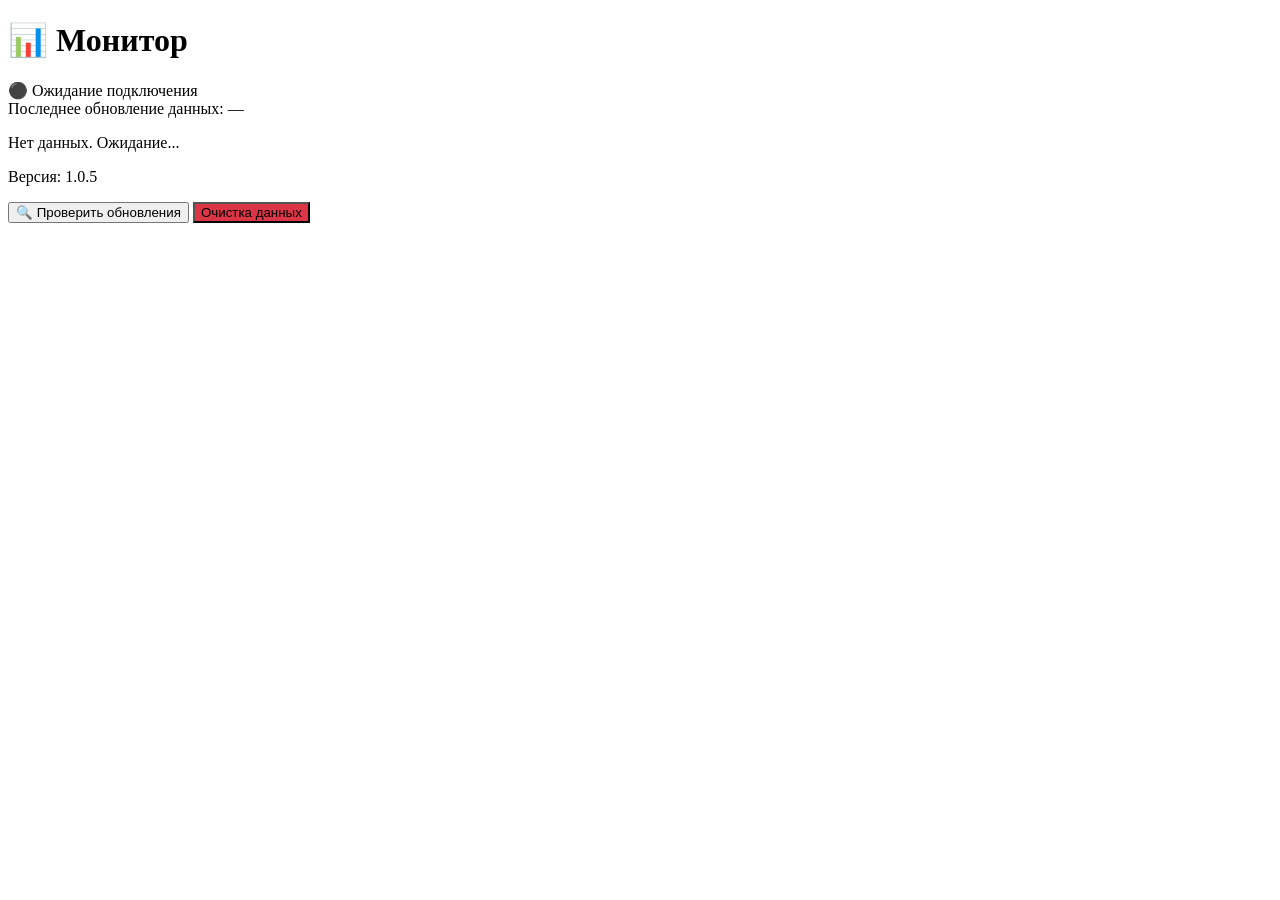
==== index.html @ 25760240 "Access code to extended page" ====
<!DOCTYPE html>
<html lang="ru">
<head>
    <meta charset="UTF-8">
    <meta name="viewport" content="width=device-width, initial-scale=1.0, maximum-scale=1.0, user-scalable=no">
    <title>MQTT Monitor</title>
    
    <!-- PWA Meta tags -->
    <meta name="theme-color" content="#667eea">
    <meta name="apple-mobile-web-app-capable" content="yes">
    <meta name="apple-mobile-web-app-status-bar-style" content="black-translucent">
    <meta name="apple-mobile-web-app-title" content="MQTT Monitor">
    <meta name="description" content="Мониторинг датчиков MQTT">
    
    <!-- Manifest -->
    <link rel="manifest" href="/mqmon/manifest.json">
    <link rel="icon" type="image/x-icon" href="/mqmon/favicon.ico">
    <link rel="apple-touch-icon" href="/mqmon/icons/icon-192.png">
    
    <!-- CSS -->
    <link rel="stylesheet" href="/mqmon/css/style.css">
    
    <!-- Paho MQTT -->
    <script src="/mqmon/js/paho-mqtt.js"></script>
</head>
<body>
    <div class="container">
        <header>
            <h1>📊 Монитор</h1>
            <div class="status-bar">
                <span id="mqtt-status" class="status disconnected">⚫ Ожидание подключения</span>
            </div>
            <div id="last-update" class="last-update">
                Последнее обновление данных: <span id="update-time">—</span>
            </div>
        </header>

        <main>
            <div id="sensors-data" class="sensors-grid">
                <p class="no-data">Нет данных. Ожидание...</p>
            </div>
        </main>

        <footer>
            <p>Версия: <span id="app-version">1.0.5</span></p>
            <button id="check-updates" class="btn">🔍 Проверить обновления</button>
            <button id="hard-reset" class="btn" style="background: #dc3545;">Очистка данных</button>
        </footer>
    </div>

    <!-- App JS -->
    <script src="/mqmon/js/app.js"></script>
    
    <!-- Service Worker -->
    <script>
        if ('serviceWorker' in navigator) {
            window.addEventListener('load', async () => {
                try {
                    const registration = await navigator.serviceWorker.register('/mqmon/sw.js', {
                        scope: '/mqmon/'
                    });
                    console.log('ServiceWorker registered:', registration);
                    
                    window.addEventListener('online', () => {
                        console.log('🟢 Back online');
                        window.app?.checkForUpdates?.(false);
                    });
                } catch (error) {
                    console.log('ServiceWorker registration failed:', error);
                }
            });
        }
    </script>
</body>
</html>
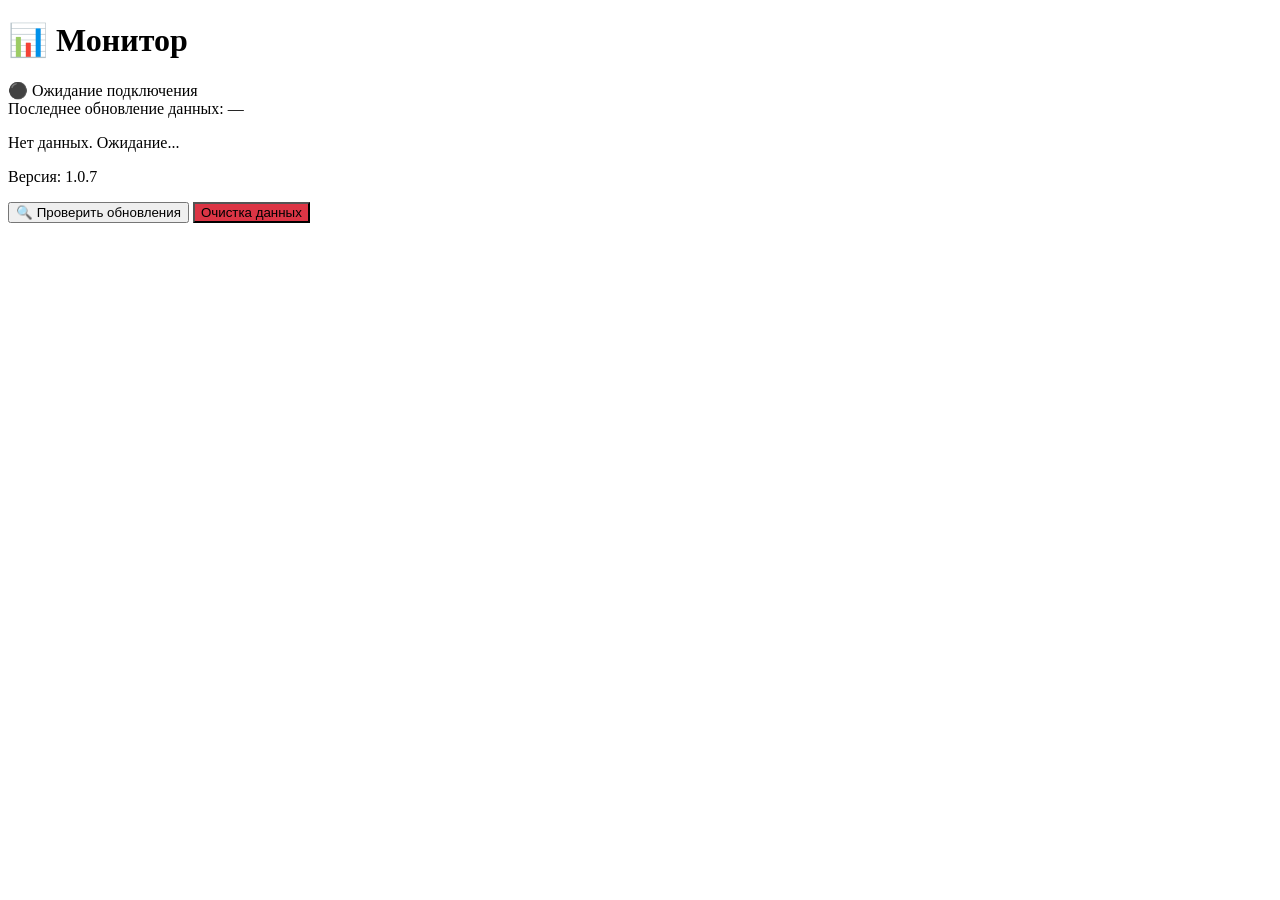
==== commit d07d66ec: "Version changed" ====
--- a/index.html
+++ b/index.html
@@ -42,7 +42,7 @@
         </main>
 
         <footer>
-            <p>Версия: <span id="app-version">1.0.5</span></p>
+            <p>Версия: <span id="app-version">1.0.7</span></p>
             <button id="check-updates" class="btn">🔍 Проверить обновления</button>
             <button id="hard-reset" class="btn" style="background: #dc3545;">Очистка данных</button>
         </footer>
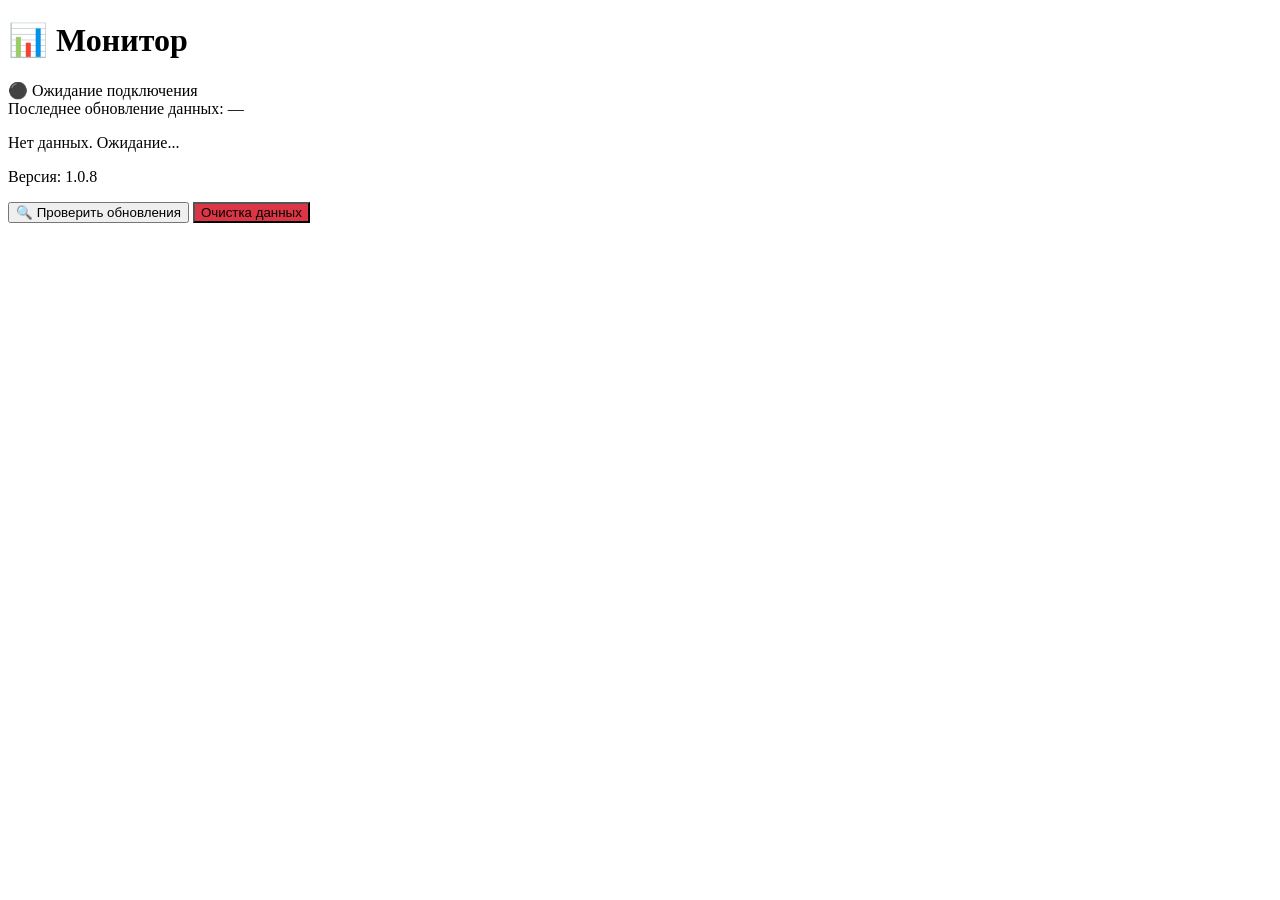
==== commit 58d32384: "ver. 1.0.8 manage access to private topic; decrease font size of data; fix time update" ====
--- a/index.html
+++ b/index.html
@@ -42,7 +42,7 @@
         </main>
 
         <footer>
-            <p>Версия: <span id="app-version">1.0.7</span></p>
+            <p>Версия: <span id="app-version">1.0.8</span></p>
             <button id="check-updates" class="btn">🔍 Проверить обновления</button>
             <button id="hard-reset" class="btn" style="background: #dc3545;">Очистка данных</button>
         </footer>
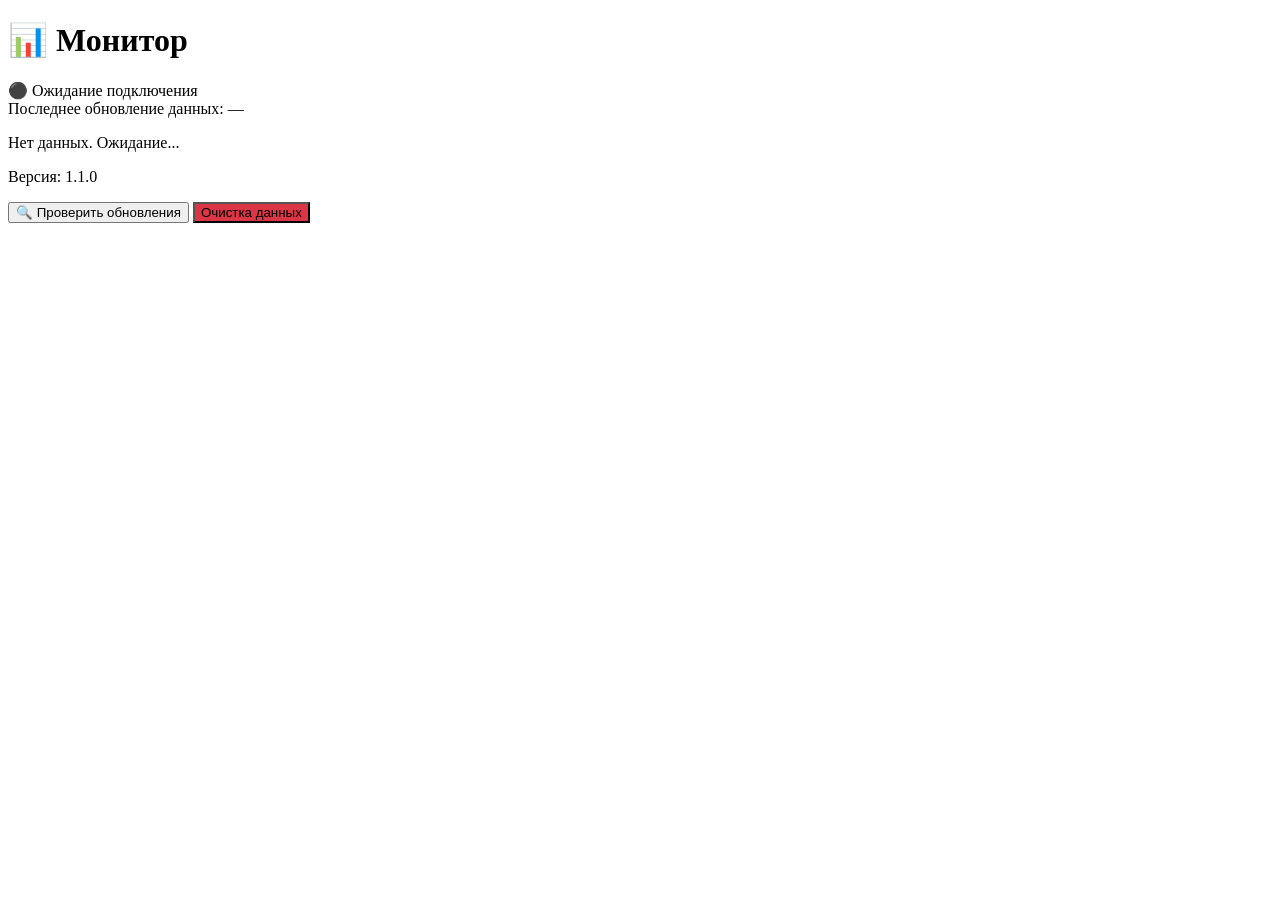
==== commit 06d55575: "fix updating" ====
--- a/index.html
+++ b/index.html
@@ -42,7 +42,7 @@
         </main>
 
         <footer>
-            <p>Версия: <span id="app-version">1.0.8</span></p>
+            <p>Версия: <span id="app-version">1.1.0</span></p>
             <button id="check-updates" class="btn">🔍 Проверить обновления</button>
             <button id="hard-reset" class="btn" style="background: #dc3545;">Очистка данных</button>
         </footer>
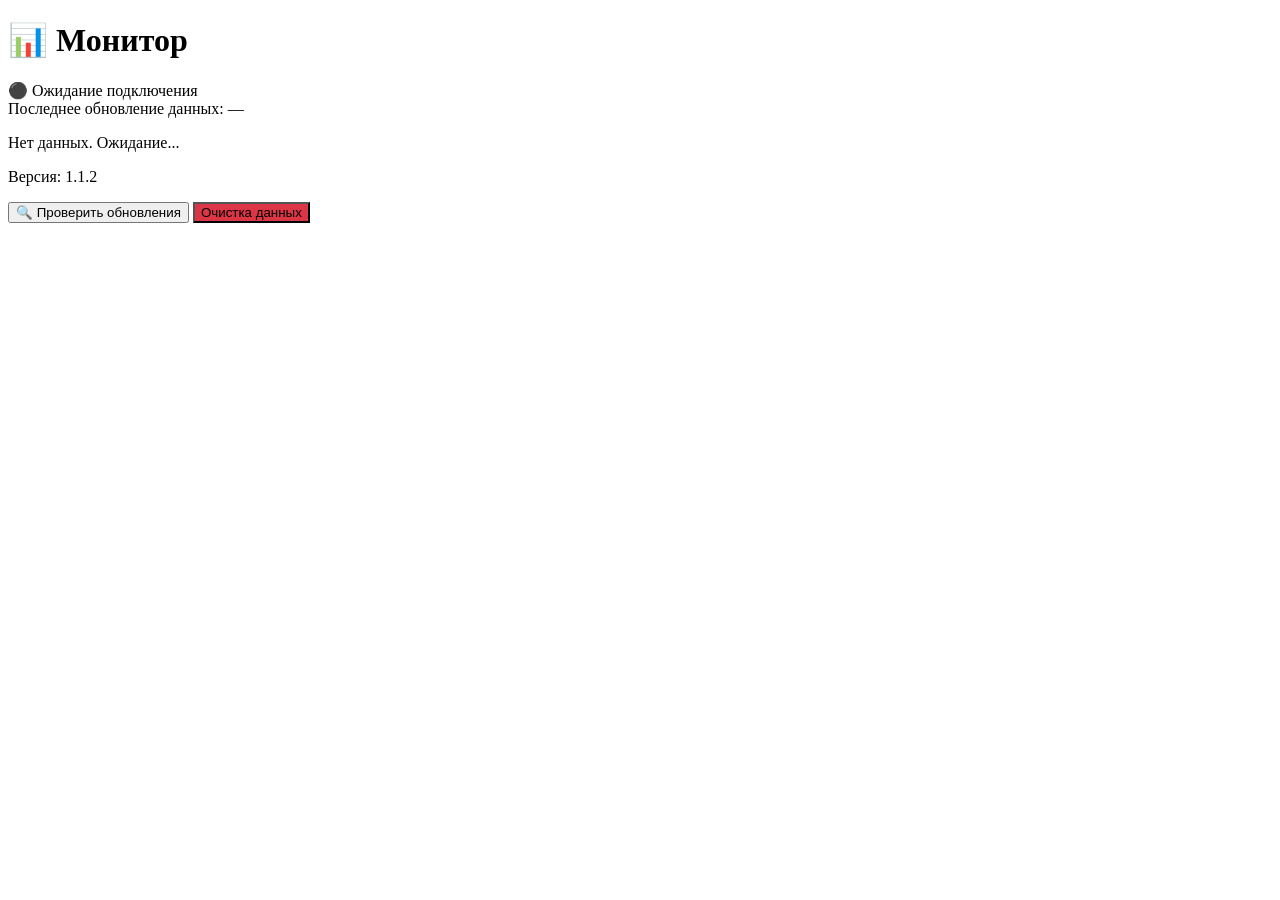
==== commit 711d9fbd: "fix caching" ====
--- a/index.html
+++ b/index.html
@@ -42,7 +42,7 @@
         </main>
 
         <footer>
-            <p>Версия: <span id="app-version">1.1.0</span></p>
+            <p>Версия: <span id="app-version">1.1.2</span></p>
             <button id="check-updates" class="btn">🔍 Проверить обновления</button>
             <button id="hard-reset" class="btn" style="background: #dc3545;">Очистка данных</button>
         </footer>
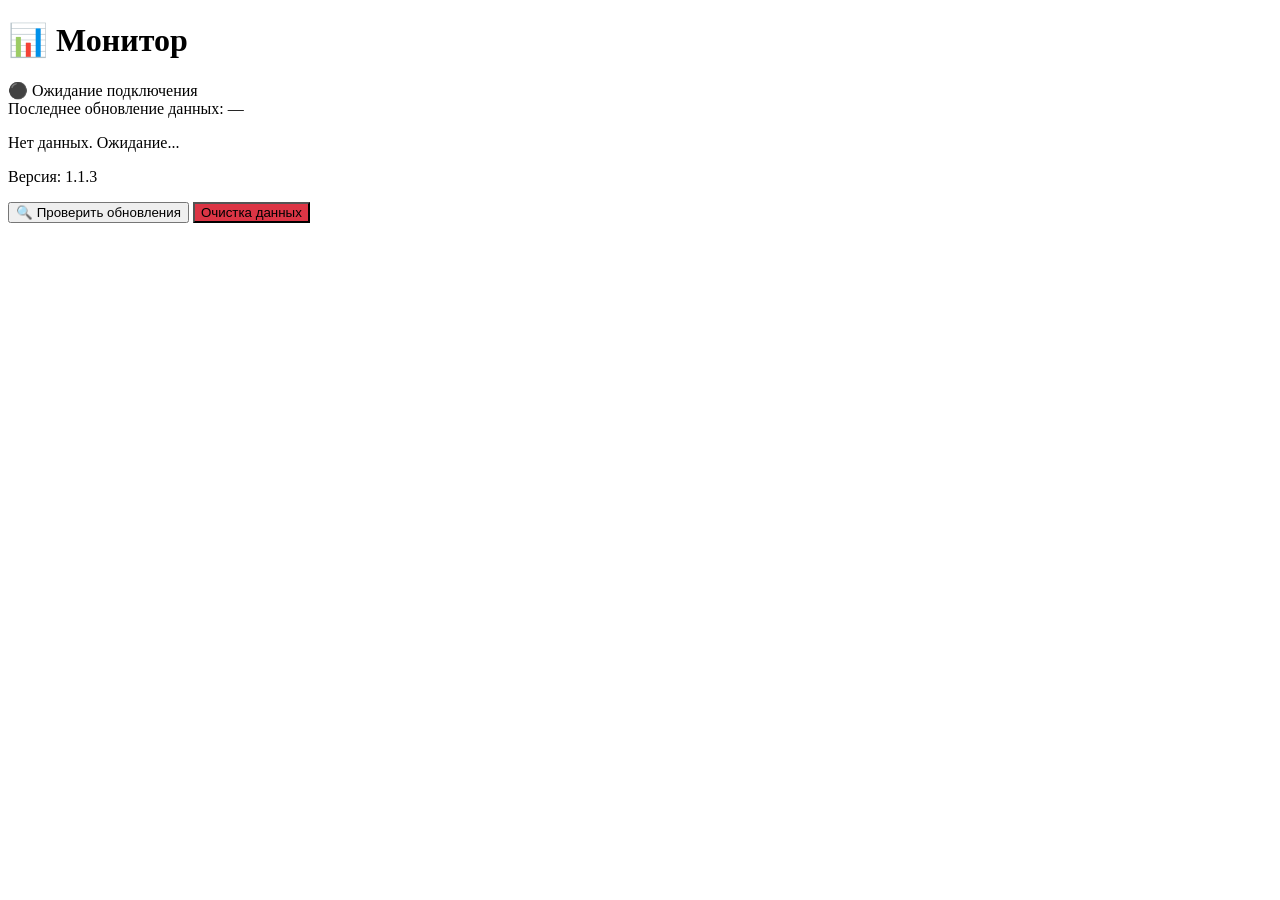
==== commit fe204ec2: "fix update" ====
--- a/index.html
+++ b/index.html
@@ -42,7 +42,7 @@
         </main>
 
         <footer>
-            <p>Версия: <span id="app-version">1.1.2</span></p>
+            <p>Версия: <span id="app-version">1.1.3</span></p>
             <button id="check-updates" class="btn">🔍 Проверить обновления</button>
             <button id="hard-reset" class="btn" style="background: #dc3545;">Очистка данных</button>
         </footer>
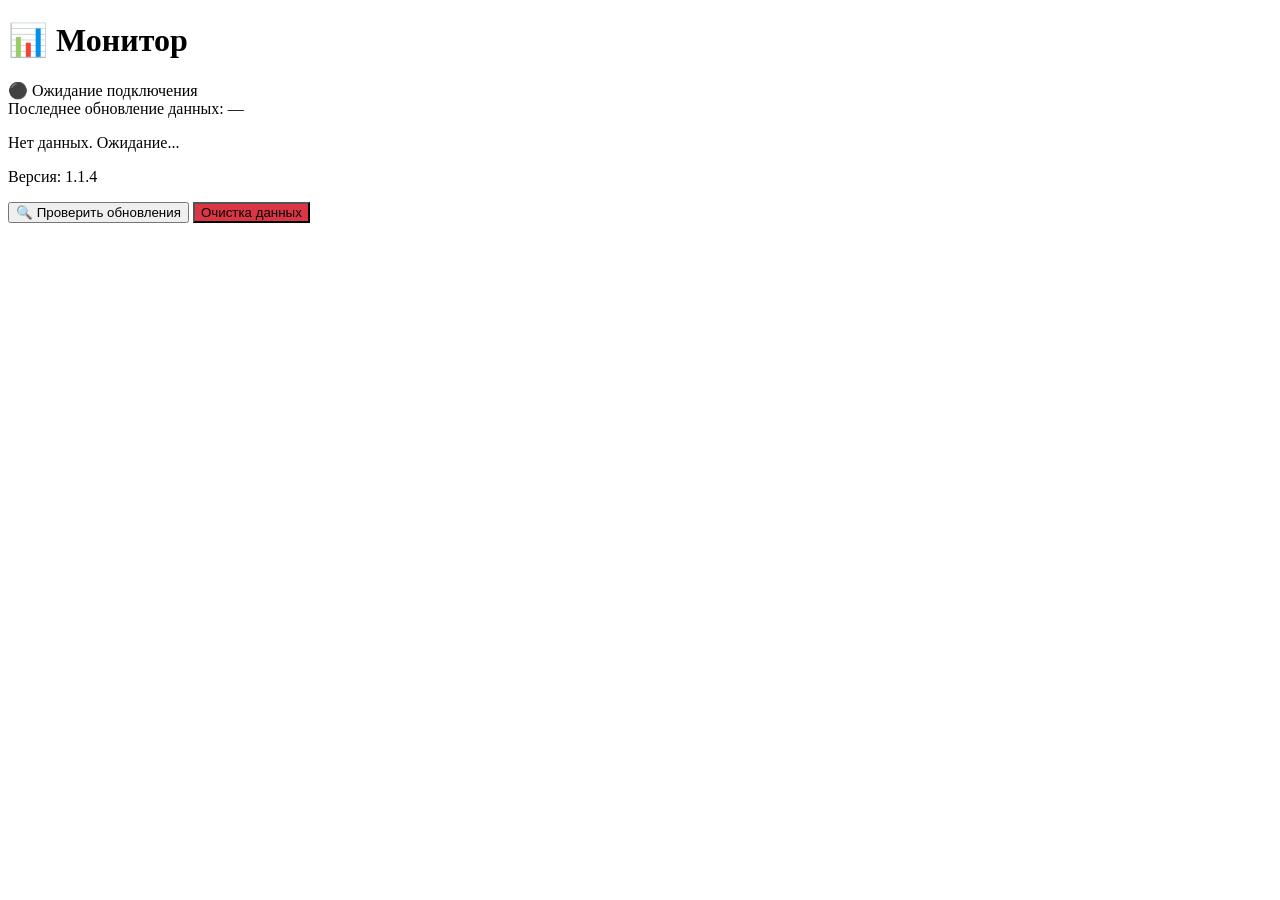
==== commit 30a65663: "fix caching" ====
--- a/index.html
+++ b/index.html
@@ -42,7 +42,7 @@
         </main>
 
         <footer>
-            <p>Версия: <span id="app-version">1.1.3</span></p>
+            <p>Версия: <span id="app-version">1.1.4</span></p>
             <button id="check-updates" class="btn">🔍 Проверить обновления</button>
             <button id="hard-reset" class="btn" style="background: #dc3545;">Очистка данных</button>
         </footer>
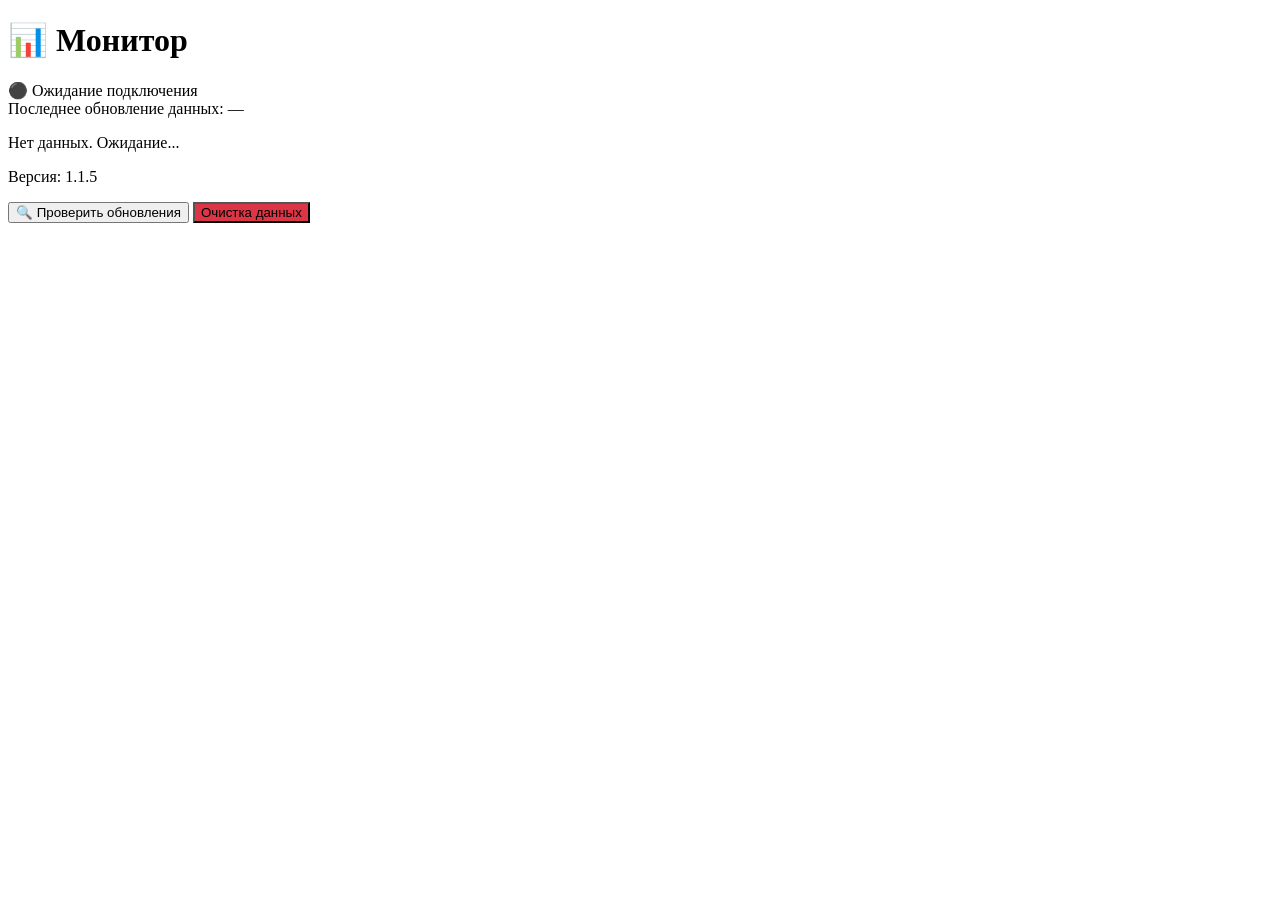
==== commit ad97d12d: "added color theme for states" ====
--- a/index.html
+++ b/index.html
@@ -42,7 +42,7 @@
         </main>
 
         <footer>
-            <p>Версия: <span id="app-version">1.1.4</span></p>
+            <p>Версия: <span id="app-version">1.1.5</span></p>
             <button id="check-updates" class="btn">🔍 Проверить обновления</button>
             <button id="hard-reset" class="btn" style="background: #dc3545;">Очистка данных</button>
         </footer>
